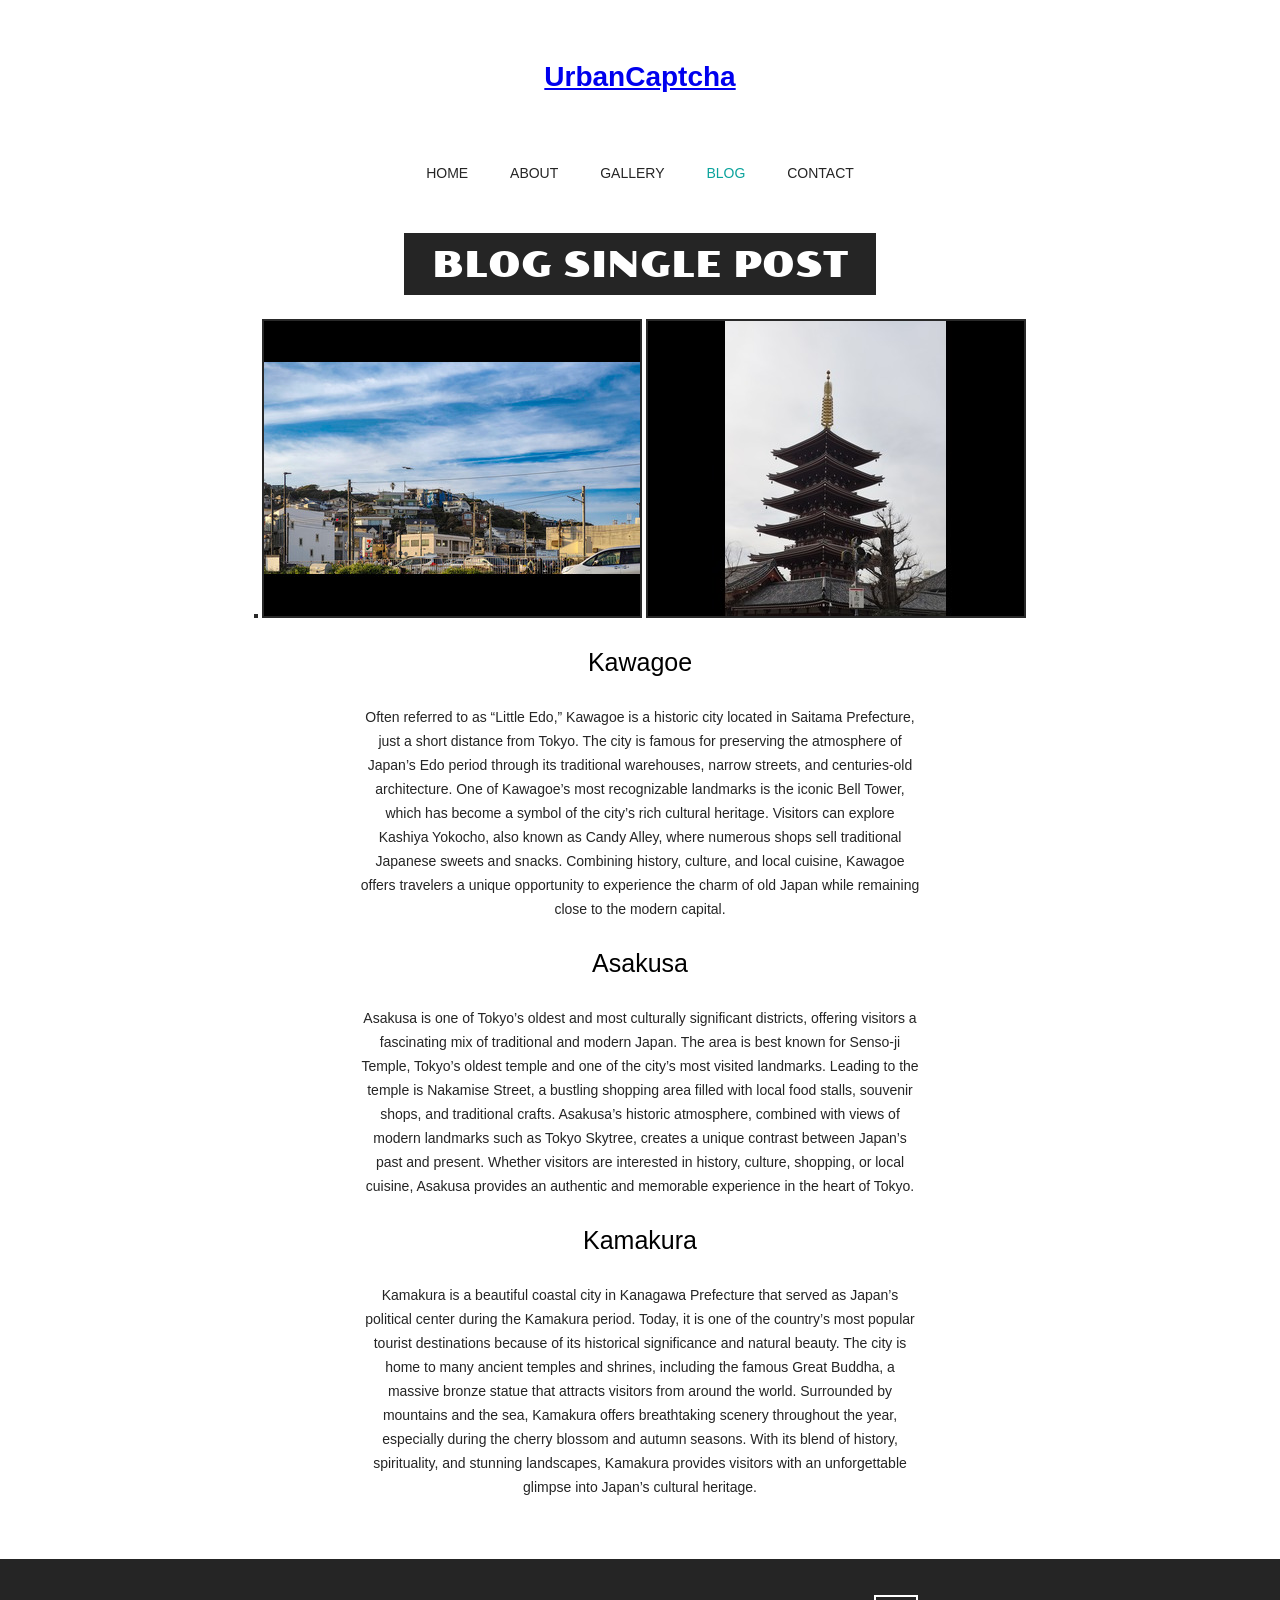
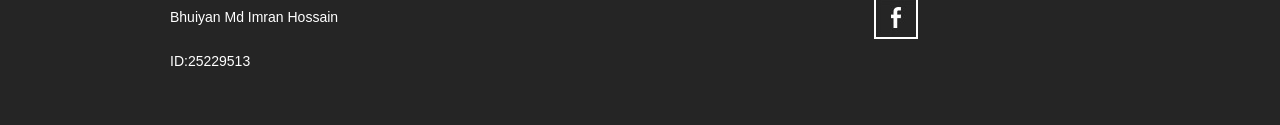
==== blog-single-post.html @ 4daf2443 "Add files via upload" ====
<!doctype html>
<!-- Website Template by freewebsitetemplates.com -->
<html>
<head>
	<meta charset="UTF-8">
	<meta name="viewport" content="width=device-width, initial-scale=1.0">
	<title>Blog Single Post</title>
	<link rel="stylesheet" type="text/css" href="css/style.css">
	<link rel="stylesheet" type="text/css" href="css/mobile.css" media="screen and (max-width : 568px)">
	<script type="text/javascript" src="js/mobile.js"></script>
</head>
<body>
	<div id="header">
		<a href="index.html" class="logo">
		<h1> UrbanCaptcha</h1>
		</a>
		<ul id="navigation">
			<li>
				<a href="index.html">home</a>
			</li>
			<li>
				<a href="about.html">about</a>
			</li>
			<li>
				<a href="gallery.html">gallery</a>
			</li>
			<li class="selected">
				<a href="blog.html">blog</a>
			</li>
			<li>
				<a href="contact.html">contact</a>
			</li>
		</ul>
	</div>
	<div id="body">
		<h1><span>blog single post</span></h1>
		<div>
			<img src="images/Kawagoe.jpg" alt="">
			<img src="images/Kamakura.jpg" alt="">
			<img src="images/Asakusa.jpg"alt="">
			<div class="article">
				<h2>Kawagoe</h2>
				<p>
Often referred to as “Little Edo,” Kawagoe is a historic city located in Saitama Prefecture, just a short distance from Tokyo. The city is famous for preserving the atmosphere of Japan’s Edo period through its traditional warehouses, narrow streets, and centuries-old architecture. One of Kawagoe’s most recognizable landmarks is the iconic Bell Tower, which has become a symbol of the city’s rich cultural heritage. Visitors can explore Kashiya Yokocho, also known as Candy Alley, where numerous shops sell traditional Japanese sweets and snacks. Combining history, culture, and local cuisine, Kawagoe offers travelers a unique opportunity to experience the charm of old Japan while remaining close to the modern capital.
				</p>
				<h2>Asakusa</h2>
				<p>
Asakusa is one of Tokyo’s oldest and most culturally significant districts, offering visitors a fascinating mix of traditional and modern Japan. The area is best known for Senso-ji Temple, Tokyo’s oldest temple and one of the city’s most visited landmarks. Leading to the temple is Nakamise Street, a bustling shopping area filled with local food stalls, souvenir shops, and traditional crafts. Asakusa’s historic atmosphere, combined with views of modern landmarks such as Tokyo Skytree, creates a unique contrast between Japan’s past and present. Whether visitors are interested in history, culture, shopping, or local cuisine, Asakusa provides an authentic and memorable experience in the heart of Tokyo.
				</p>
				<h2>Kamakura</h2>
				<p>
Kamakura is a beautiful coastal city in Kanagawa Prefecture that served as Japan’s political center during the Kamakura period. Today, it is one of the country’s most popular tourist destinations because of its historical significance and natural beauty. The city is home to many ancient temples and shrines, including the famous Great Buddha, a massive bronze statue that attracts visitors from around the world. Surrounded by mountains and the sea, Kamakura offers breathtaking scenery throughout the year, especially during the cherry blossom and autumn seasons. With its blend of history, spirituality, and stunning landscapes, Kamakura provides visitors with an unforgettable glimpse into Japan’s cultural heritage.
				</p>
			</div>
		</div>
	</div>
	<div id="footer">
		<div>
		
			<p>Bhuiyan Md Imran Hossain<br>ID:25229513</p>
			 
			<ul>
				
				<li>
					<a href="https://www.facebook.com/share/1D9cSik7pF/" id="facebook">facebook</a>
				</li>
			
			</ul>
		</div>
	</div>
</body>
</html>
---- css/style.css ----
/* Website Template by freewebsitetemplates.com */
@font-face {
	font-family: 'poller_oneregular';
	src: url('../fonts/pollerone/pollerone-webfont.eot');
	src: url('../fonts/pollerone/pollerone-webfont.eot?#iefix') format('embedded-opentype'),
		 url('../fonts/pollerone/pollerone-webfont.woff') format('woff'),
		 url('../fonts/pollerone/pollerone-webfont.ttf') format('truetype'),
		 url('../fonts/pollerone/pollerone-webfont.svg#poller_oneregular') format('svg');
}
@font-face {
	font-family: 'leckerli_oneregular';
	src: url('../fonts/leckerlione/leckerlione-regular-webfont.eot');
	src: url('../fonts/leckerlione/leckerlione-regular-webfont.eot?#iefix') format('embedded-opentype'),
		 url('../fonts/leckerlione/leckerlione-regular-webfont.woff') format('woff'),
		 url('../fonts/leckerlione/leckerlione-regular-webfont.ttf') format('truetype'),
		 url('../fonts/leckerlione/leckerlione-regular-webfont.svg#leckerli_oneregular') format('svg');
}

body {
	background: #fff;
	font-family: Arial, Helvetica, sans-serif;
	font-size: 14px;
	font-weight: normal;
	line-height: 1;
	margin: 0;
	min-width: 960px;
	padding: 0;
}
p {
	color: #252525;
	line-height: 24px;
	margin: 0;
	padding: 0;
}
p a {
	color: #252525;
	text-decoration: underline;
}
p a:hover {
	color: #898989;
}
#header {
	margin: 0 auto;
	padding: 44px 0 50px;
	text-align: center;
	width: 960px;
}
#header a.logo {
	display: block;
	margin: 0 auto;
	padding: 0;
	width: 340px;
}
#header a.logo img {
	border: 0;
	display: block;
	margin: 0;
	padding: 0;
}
#header ul {
	margin: 0;
	padding: 56px 0 0;
}
#header ul li {
	display: inline;
	list-style: none;
	margin: 0;
	padding: 0 19px;
}
#header ul li a {
	color: #252525;
	display: inline-block;
	font-family: "Arial Black", Gadget, sans-serif;
	font-size: 14px;
	font-weight: normal;
	margin: 0;
	padding: 0 0 3px;
	text-decoration: none;
	text-transform: uppercase;
}
#header ul li a:hover, #header ul li.selected a {
	color: #0ba39c;
}
#body {
	margin: 0;
	padding: 0 0 30px;
	text-align: center;
}
#body h1 {
	color: #fff;
	display: inline;
	font-family: poller_oneregular;
	font-size: 35px;
	font-weight: normal;
	margin: 0;
	padding: 0;
	text-transform: uppercase;
}
#body h1 span {
	background: #252525;
	display: inline-block;
	padding: 15px 28px 12px;
}
#body > div {
	margin: 0 auto;
	padding: 0;
	width: 960px;
}
#body > div img {
	border: 2px solid #292929;
	margin: 24px 0 0;
	padding: 0;
}
#body > div .article {
	margin: 0 auto;
	padding: 30px 30px 0;
	width: 560px;
}
#body > div .article h2 {
	font-family: "Arial Black", Gadget, sans-serif;
	font-size: 25px;
	font-weight: normal;
	margin: 0 0 30px;
}
#body > div .article h3 {
	color: #252525;
	line-height: 24px;
	margin: 0;
	padding: 0;
}
#body > div .article h4 {
	background: #252525;
	color: #fff;
	display: inline-block;
	font-family: "Arial Black", Gadget, sans-serif;
	font-size: 25px;
	font-weight: normal;
	margin: 0 0 30px;
	padding: 8px 27px 10px;
}
#body > div .article p {
	margin: 0 0 30px;
}
#body div ul {
	margin: 0;
	padding: 24px 10px 0;
	width: 940px;
}
#body div ul li {
	border: 2px solid #1a1a1a;
	display: block;
	list-style: none;
	margin: 0 0 13px;
	overflow: hidden;
	padding: 0;
}
#body div ul li .figure {
	border-right: 2px solid #1a1a1a;
	float: left;
	margin: 0;
	padding: 0;
	width: 376px;
}
#body div ul li img {
	border: 0;
	display: block;
	margin: 0;
	padding: 0;
	opacity: 0.8;
	transition: 0.5s ease-in-out;
}
#body div ul li .figure:hover img {
	opacity: 1;
}
#body div ul li div {
	float: left;
	margin: 0;
	padding: 63px 0 20px;
	width: 558px;
}
#body div ul li div h3 {
	color: #252525;
	font-family: "Arial Black", Gadget, sans-serif;
	font-size: 25px;
	font-weight: normal;
	margin: 0;
	padding: 0;
	text-transform: uppercase;
}
#body div ul li div p {
	padding: 30px 30px 18px;
}
#body div ul li div a.more {
	background: #000;
	color: #fff;
	display: inline-block;
	font-family: "Arial Black", Gadget, sans-serif;
	font-size: 18px;
	font-weight: normal;
	margin: 0;
	padding: 8px 28px;
	text-decoration: none;
	text-transform: uppercase;
}
#body div ul li div a.more:hover {
	color: #252525;
	background: #fff;
	border: 2px solid #252525;
}
#body #featured {
	margin: 0 0 13px;
	padding: 0;
	position: relative;
	width: 100%;
}
#body #featured img {
	border: 0;
	display: block;
	margin: 0;
	padding: 0;
	width: 100%;
}
#body #featured div {
	left: 50%;
	margin-left: -480px;
	margin-top: -171px;
	padding: 0 0 0 470px;
	position: absolute;
	top: 50%;
	text-align: left;
	width: 490px;
}
#body #featured div h2 {
	background: #fff;
	color: #000;
	display: inline-block;
	font-family: poller_oneregular;
	font-size: 20px;
	font-weight: normal;
	margin: 0 0 18px;
	padding: 23px 27px 20px;
	text-transform: uppercase;
}
#body #featured div span {
	background: #252525;
	color: #fff;
	display: inline-block;
	font-size: 20px;
	margin: 7px 0;
	padding: 12px 27px;
}
#body #featured div a {
	background: #0ba39c;
	color: #fff;
	display: inline-block;
	font-size: 16px;
	margin: 15px 0 0;
	padding: 26px 27px 22px;
	text-align: center;
	text-decoration: none;
	text-transform: uppercase;
}
#body #featured div a:hover {
	background: #1fc3bc;
}
#body > ul {
	margin: 0 auto;
	overflow: hidden;
	padding: 24px 0 0;
	width: 960px;
}
#body > ul li {
	display: block;
	float: left;
	margin: 0 10px 20px;
	padding: 0;
	width: 300px;
}
#body > ul li a {
	color: #000;
	display: block;
	font-family: poller_oneregular;
	font-size: 20px;
	font-weight: normal;
	margin: 0;
	padding: 0;
	text-align: center;
	text-decoration: none;
	text-transform: uppercase;
}
#body > ul li a img {
	border: 2px solid #1a1a1a;
	display: block;
	margin: 0;
	padding: 0;
	opacity: .8;
	transition: 0.5s ease-in-out;
}
#body > ul li a:hover img {
	opacity: 1;
}
#body > ul li a span {
	display: block;
	margin: 0;
	padding: 33px 0 0;
}
#body form {
	margin: 0 auto;
	padding: 24px 0 0;
	width: 620px;
	
}

#body form input, #body form textarea {
	border: 2px solid #252525;
	color: #252525;
	font-family: Arial, Helvetica, sans-serif;
	font-size: 15px;
	font-weight: normal;
	margin: 0 0 37px;
	padding: 20px 10px;
	text-align: center;
	text-transform: uppercase;
	width: 596px;
}
#body form textarea {
	height: 175px;
	overflow: auto;
	resize: none;
}
#body form #send {
	background: #252525;
	color: #fff;
	font-family: "Arial Black", Gadget, sans-serif;
	font-size: 15px;
	font-weight: normal;
	display: inline-block;
	padding: 20px 28px;
	width: auto;
}
#body form #send:hover {
	background: #fff;
	color: #252525;
	cursor: pointer;
}
#footer {
	background: #252525;
	margin: 0;
	padding: 36px 0 42px;
}
#footer div {
	margin: 0 auto;
	overflow: hidden;
	padding: 0;
	width: 960px;
}
#footer div p {
	color: #fff;
	float: left;
	line-height: 44px;
	margin: 0 0 0 10px;
	padding: 0;
}
#footer div ul {
	display: block;
	float: right;
	margin: 0;
	overflow: hidden;
	padding: 0;
	width: 256px;
}
#footer div ul li {
	display: block;
	float: left;
	list-style: none;
	margin: 0 10px;
	padding: 0;
	width: 44px;
}
#footer div ul li a {
	background: url(../images/icons.jpg) no-repeat 0 0;
	display: block;
	height: 44px;
	margin: 0;
	padding: 0;
	text-indent: -99999px;
	width: 44px;
}
#footer div ul li #twitter {
	background-position: 0 0;
}
#footer div ul li #twitter:hover {
	background-position: -44px 0;
}
#footer div ul li #facebook {
	background-position: 0 -44px;
}
#footer div ul li #facebook:hover {
	background-position: -44px -44px;
}
#footer div ul li #googleplus {
	background-position: 0 -88px;
}
#footer div ul li #googleplus:hover {
	background-position: -44px -88px;
}
#footer div ul li #pinterest {
	background-position: 0 -132px;
}
#footer div ul li #pinterest:hover {
	background-position: -44px -132px;
}
.popup {
    display: none;
    position: fixed;
    z-index: 999;
    left: 0;
    top: 0;
    width: 100%;
    height: 100%;
    background: rgba(0,0,0,0.8);
    justify-content: center;
    align-items: center;
}

.popup img {
    max-width: 80%;
    max-height: 80%;
}

.popup span {
    position: absolute;
    top: 20px;
    right: 40px;
    color: white;
    font-size: 50px;
    cursor: pointer;
}
.welcome-box{
    width:75%;
    margin:40px auto;
    padding:40px;
    background:#eefcf8;
    border:2px solid #cfd8d6;
    border-radius:20px;
    text-align:center;
    box-shadow:0 4px 10px rgba(0,0,0,.1);
}

.welcome-box h1{
    font-size:42px;
    margin-bottom:20px;
}

.welcome-box p{
    font-size:20px;
    color:#555;
}

.input-area{
    margin-top:25px;
}

.input-area input{
    width:350px;
    padding:14px;
    font-size:18px;
}

.input-area button{
    padding:15px 25px;
    margin-left:10px;
    font-size:18px;
    background:#2b5d54;
    color:white;
    border:none;
    cursor:pointer;
}

#message{
    margin-top:20px;
    font-size:22px;
    color:#2b5d54;
}
---- css/mobile.css ----
/* Website Template by freewebsitetemplates.com */
body {
	min-width: 0;
}
#header {
	padding: 20px 0;
	position: relative;
	width: 100%;
}
#header a.logo {
	width: 80%;
}
#header a.logo img {
	width: 100%;
}
#mobile-navigation {
	background: url(../images/mobile-menu.png) no-repeat 0 0;
	display: block;
	height: 50px;
	margin: 30px auto 0;
	padding: 0;
	width: 50px;
}
#header ul {
	border: 1px solid #fff;
	display: none;
	left: 50%;
	margin-left: -45%;
	padding: 0;
	position: absolute;
	width: 90%;
	z-index: 1001;
}
#header ul li {
	border-top: 1px solid #fff;
	display: block;
	margin: 0;
	padding: 0;
	position: relative;
}
#header > ul > li:first-child {
	border: 0;
}
#header ul li a {
	background: rgba(11, 163, 156, 0.9);
	color: #fff;
	display: block;
	font-family: Arial, Helvetica, sans-serif;
	font-size: 16px;
	font-weight: normal;
	height: 49px;
	line-height: 49px;
	padding: 0 15px;
	text-align: left;
}
#header ul li a:hover, #header ul li.selected a {
	background: rgba(0, 0, 0, 0.9);
	color: #fff;
}
#header ul ul {
	display: none;
	border: 0;
	height: auto;
	left: 0;
	margin: 0;
	position: relative;
	width: 100%;
}
#header ul ul li a {
	text-indent: 15px;
}
#header ul li span {
	background: rgba(11, 163, 156, 0.9) url(../images/mobile-expand.png) no-repeat 0 0;
	border-left: 1px solid #fff;
	display: block;
	height: 49px;
	position: absolute;
	right: 0;
	top: 0;
	width: 50px;
}
#body {
	width: 100%;
}
#body h1 {
	display: block;
	font-size: 20px;
	margin: 0 auto;
	width: 90%;
}
#body h1 span {
	display: block;
	padding: 3%;
	width: 94%;
}
#body > div {
	padding: 0 5%;
	width: 90%;
}
#body > div img {
	margin: 24px 0 30px;
	width: 98%
}
#body > div .article {
	padding: 0;
	width: 100%;
}
#body > div .article h2, #body > div .article h4 {
	font-size: 18px;
	font-weight: bold;
}
#body #featured {
	overflow: hidden;
	margin: 0 0 20px
}
#body #featured img {
	min-width: 960px;
}
#body #featured div {
	left: 0;
	margin: 0;
	padding: 0 2%;
	position: absolute;
	top: 0;
	text-align: left;
	width: 96%;
}
#body #featured div h2 {
	font-size: 14px;
	font-weight: normal;
	margin: 50px 0 10px;
	padding: 8px 5px;
}
#body #featured div span {
	display: block;
	font-size: 14px;
	margin: 10px 0;
	padding: 10px;
}
#body #featured div a {
	font-size: 14px;
	margin: 5px 0 0;
	padding: 10px;
}
#body > ul {
	overflow: visible;
	padding: 0 5%;
	width: 90%;
}
#body ul.gallery {
	padding: 5% 0;
	overflow: hidden;
	width: 100%;
}
#body > ul li {
	float: none;
	margin: 0;
	width: 100%;
}
#body ul.gallery li {
	float: left;
	margin: 0 0 5% 5%;
	width: 42%;
}
#body > ul li a img {
	width: 98%;
}
#body > ul li a span {
	padding: 15px 0;
}
#body div ul {
	margin: 0;
	padding: 20px 0 0;
	width: 100%;
}
#body div ul li {
	overflow: visible;
	padding: 0 0 20px;
	width: 99%;
}
#body div ul li .figure {
	border: 0;
	display: block;
	float: none;
	margin: 0 0 20px;
	width: 100%;
}
#body div ul li .figure img {
	width: 100%;
}
#body div ul li div {
	float: none;
	padding: 0;
	width: 100%;
}
#body div ul li div a.more:hover {
	height: 14px;
	line-height: 14px;
}
#body form {
	width: 100%;
}
#body form input, #body form textarea {
	margin: 0 0 20px;
	padding: 10px;
	width: 84%;
}
#body form #send {
	padding: 10px;
}
#footer {
	padding: 10px 0 25px;
}
#footer div {
	overflow: visible;
	width: 100%;
}
#footer div p {
	float: none;
	margin: 0;
	text-align: center;
}
#footer div ul {
	float: none;
	margin: 0 auto;
	width: 256px;
}
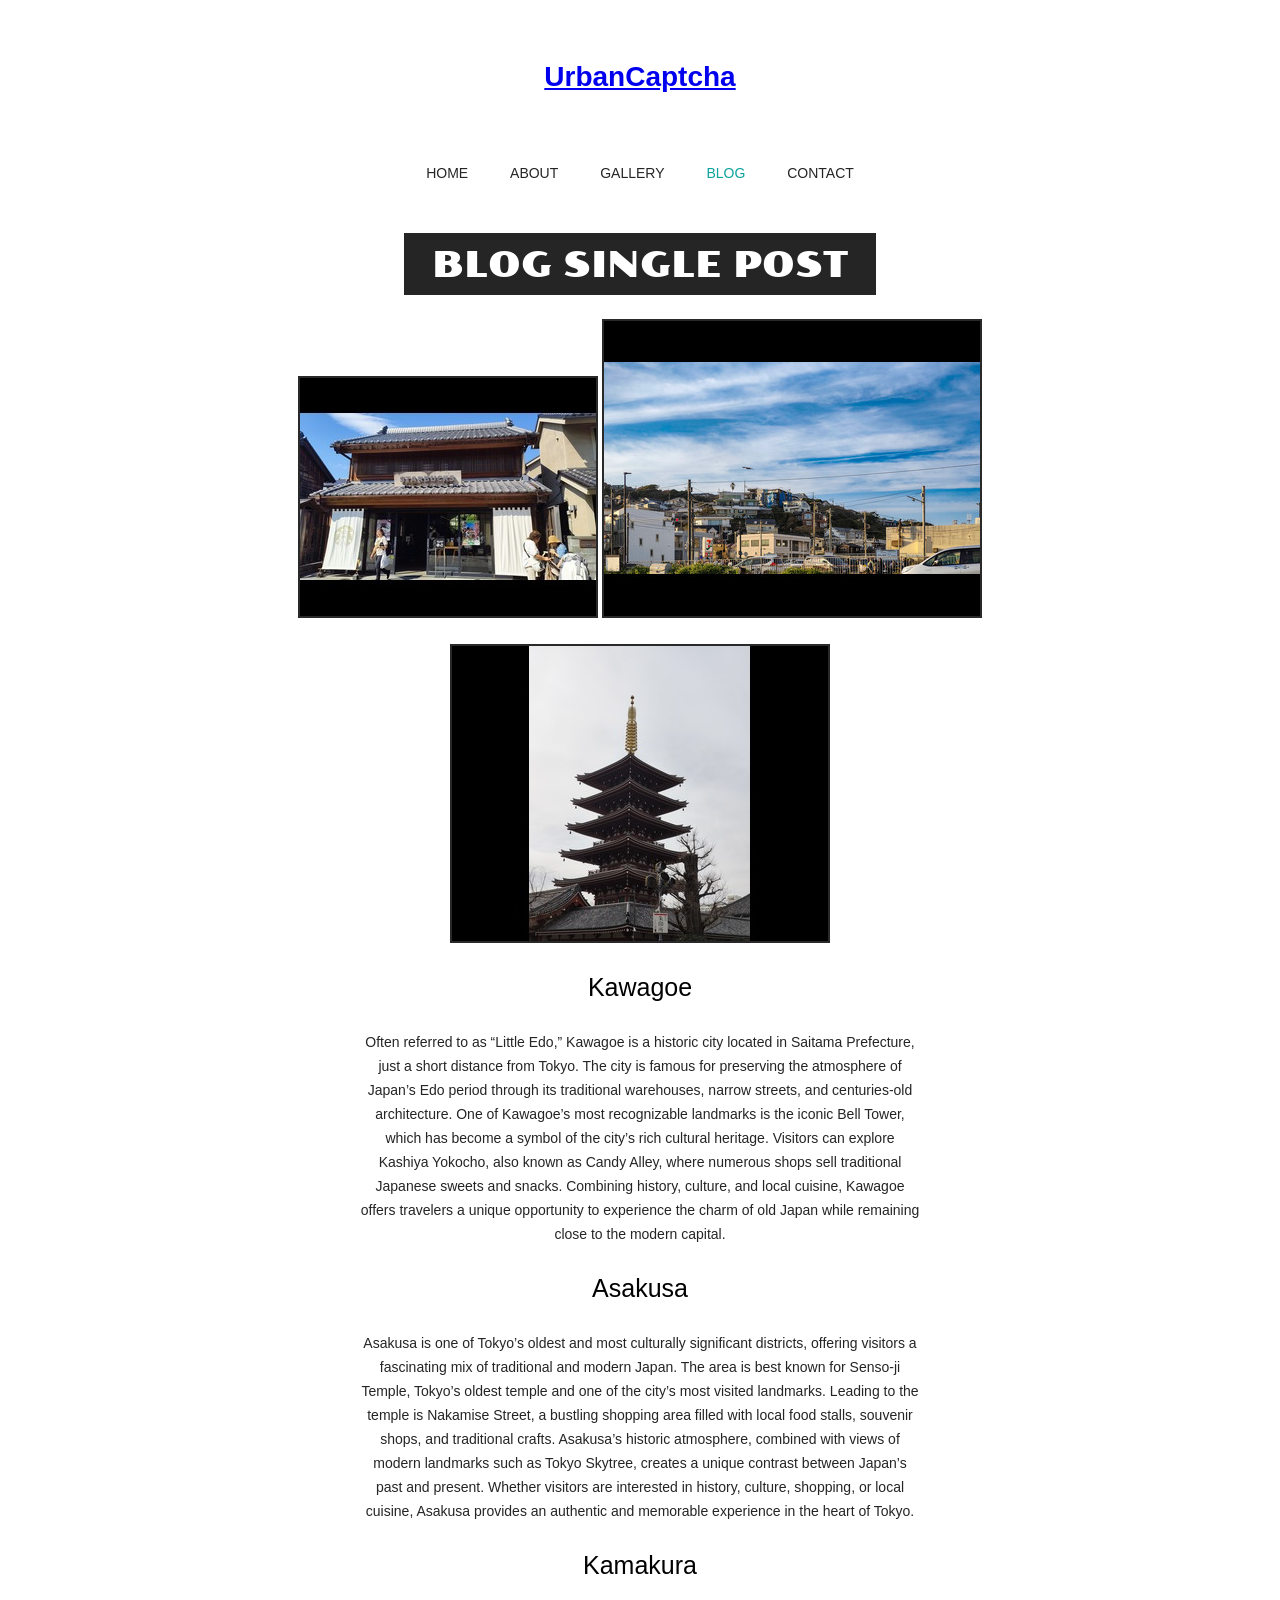
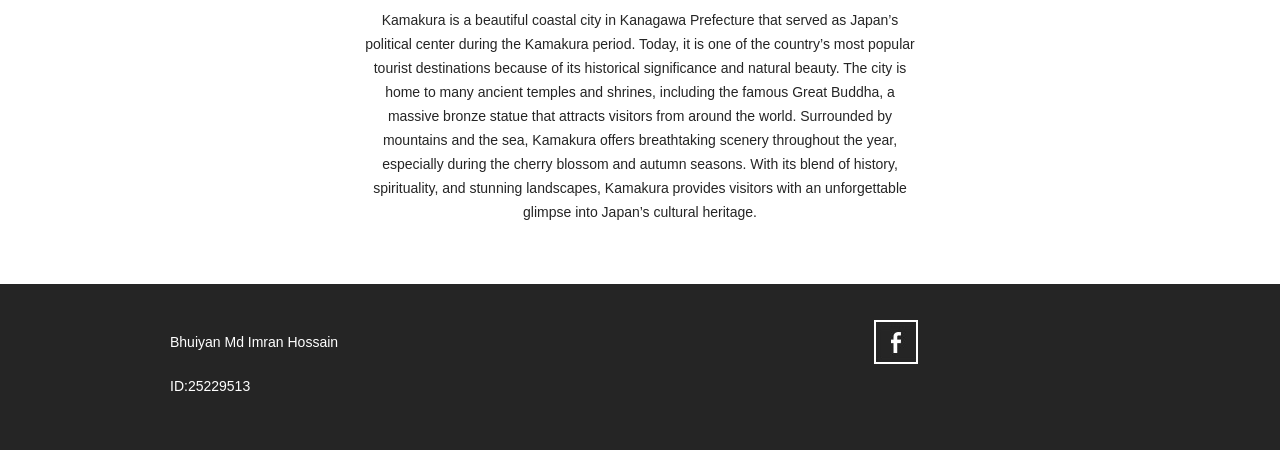
==== commit 0530489f: "Add files via upload" ====
--- a/blog-single-post.html
+++ b/blog-single-post.html
@@ -35,7 +35,7 @@
 	<div id="body">
 		<h1><span>blog single post</span></h1>
 		<div>
-			<img src="images/Kawagoe.jpg" alt="">
+			<img src="images/Kawagoe H.jpg" alt="">
 			<img src="images/Kamakura.jpg" alt="">
 			<img src="images/Asakusa.jpg"alt="">
 			<div class="article">
